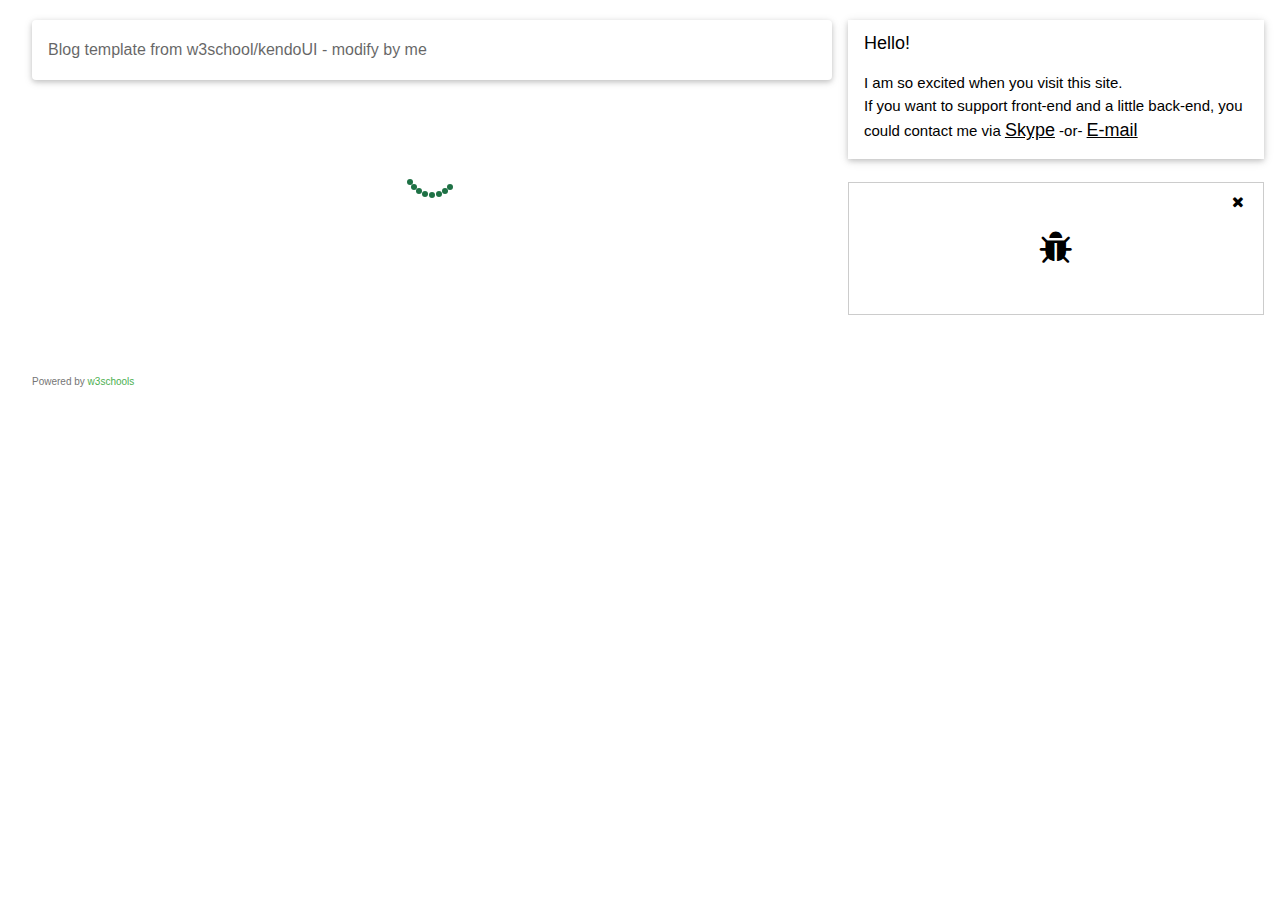
==== index.html @ fbae6c81 "minify" ====
<!DOCTYPE html>
<html lang="en">
  <head>
    <title>DaiNB</title>
    <meta charset="utf-8">
    <meta http-equiv="X-UA-Compatible" content="IE=edge">
    <meta name="viewport" content="width=device-width, initial-scale=1">
    <link rel="stylesheet" href="https://www.w3schools.com/w3css/4/w3.css">
    <link rel="stylesheet" href="https://fonts.googleapis.com/css?family=Montserrat">
    <link rel="stylesheet" href="https://cdnjs.cloudflare.com/ajax/libs/font-awesome/4.7.0/css/font-awesome.min.css">
  <link rel="stylesheet" href="https://kendo.cdn.telerik.com/2019.2.514/styles/kendo.common-material.min.css" />
  <link rel="stylesheet" href="https://kendo.cdn.telerik.com/2019.2.514/styles/kendo.material.min.css" />
  <link rel="stylesheet" href="https://kendo.cdn.telerik.com/2019.2.514/styles/kendo.material.mobile.min.css" />
    <link rel="stylesheet" href="/style.css">
  <script src="https://ajax.googleapis.com/ajax/libs/jquery/3.4.1/jquery.min.js"></script>
  <script src="https://kendo.cdn.telerik.com/2019.2.514/js/kendo.all.min.js"></script>
  </head>  
  <style>
    .w3-container.w3-content{max-width:1400px}.w3-container.w3-content a{text-decoration:none}.w3-col.l4.m4 p>a{font-size:18px;text-decoration:underline!important}.w-post-meta>div{display:inline-block;padding-right:20px}.w-post-meta .w3-right{padding:0 0 10px 0}a:hover{color:#1e7145;text-decoration:underline}.w-post-content{padding-left:16px;padding-right:16px;margin-top:-5px}.w-post-imgs div:nth-child(2n+1){padding-right:9px}.w-post-imgs div:nth-child(2n){padding-left:9px}.w3-left.w3-circle.w3-margin-right{width:55px}.wp p{padding:0 16px;margin-top:0;white-space:pre-line}.wp div{width:100%;border-top:1px solid #000;border-bottom:1px solid #000;padding:16px;margin-bottom:16px}.wp img{width:100%;padding-bottom:16px}.lds-roller{display:inline-block;position:relative;margin-top:89px;width:64px;height:64px}.lds-roller div{animation:lds-roller 1.2s cubic-bezier(.5,0,.5,1) infinite;transform-origin:32px 32px}.lds-roller div:after{content:" ";display:block;position:absolute;width:6px;height:6px;border-radius:50%;background:#1e7145;margin:-3px 0 0 -3px}.lds-roller div:nth-child(1){animation-delay:-36ms}.lds-roller div:nth-child(1):after{top:50px;left:50px}.lds-roller div:nth-child(2){animation-delay:-72ms}.lds-roller div:nth-child(2):after{top:54px;left:45px}.lds-roller div:nth-child(3){animation-delay:-108ms}.lds-roller div:nth-child(3):after{top:57px;left:39px}.lds-roller div:nth-child(4){animation-delay:-144ms}.lds-roller div:nth-child(4):after{top:58px;left:32px}.lds-roller div:nth-child(5){animation-delay:-.18s}.lds-roller div:nth-child(5):after{top:57px;left:25px}.lds-roller div:nth-child(6){animation-delay:-216ms}.lds-roller div:nth-child(6):after{top:54px;left:19px}.lds-roller div:nth-child(7){animation-delay:-252ms}.lds-roller div:nth-child(7):after{top:50px;left:14px}.lds-roller div:nth-child(8){animation-delay:-288ms}.lds-roller div:nth-child(8):after{top:45px;left:10px}@keyframes lds-roller{0%{transform:rotate(0)}100%{transform:rotate(360deg)}}@media screen and (max-width:414px){.w3-container.w3-content{padding-left:0;padding-right:0}.w3-card.w3-white.w3-margin .w3-half{padding-left:0;padding-right:0}.w3-col.l4.m4{padding-left:16px;padding-right:16px}}
  </style>
<body class="w3-theme-l5">
  <div class="w3-container w3-content" style="margin-top:20px">
    <div class="w3-row">
      <div class="w3-col l8 m8">    
        <div class="w3-row-padding">
          <div class="w3-col m12">
            <div class="w3-card w3-round w3-white">
              <div class="w3-container w3-padding">
                <h6 class="w3-opacity">Blog template from w3school/kendoUI - modify by me</h6>
              </div>
            </div>
          </div>
        </div>
    <div id="kPost"><div class="lds-roller w3-display-middle">
      <div></div><div></div><div></div><div></div><div></div><div></div><div></div><div></div></div>
    </div>
    <script type="text/x-kendo-template" id="tempPost">
        <div class="w3-card w3-white w3-margin"><br>
          <div class="w3-container">
            <img src=#: imgTitle # alt=#: title # class="w3-left w3-circle w3-margin-right">
            <h4>#: title #</h4>
            <hr class="w3-clear">
          </div>
        #var h=html;if(h){#
            <div class="wp"> #= h # </div>
        #} else {#
          <p class="w-post-content">#: content #</p>
            #var l=images.length; if( l > 1){#
              <div class="w-post-imgs">
              #for(var i = 0; i < l; i++) {#
                <div class="w3-half">
                  <img src=#: images[i] # style="width:100%" alt=#: 'img-content-' + i # class="w3-margin-bottom">
                </div>
              #}#
              </div>
            #}else if(l > 0){var img = images[0];#
              #if(img) {#
                <img src=#: images[0] # style="width:100%" alt=#: 'img-content' # class="w3-margin-bottom">
              #}#
          #} }#
              <div class="w-post-meta w3-container">
                <div class="w3-theme-d2 w3-margin-bottom"><i class="fa fa-eye"></i>  #: view #</div> 
                <div class="w3-theme-d1 w3-margin-bottom"><i class="fa fa-thumbs-up"></i>  #: like #</div> 
                <div class="w3-theme-d1 w3-margin-bottom"><i class="fa fa-calendar-check-o"></i>  #: date #</div> 
            #if(viewMore){#
                <div class="w3-right"><a href=#: viewMore # target="_blank">View More <span class="fa fa-angle-double-right"></span></a></div> 
            #}#
          </div>
        </div>
    </script>
      </div>  
      <script type="text/x-kendo-template" id="tempInfo">
        <div class="w3-card w3-white"> 
          <div class="w3-container">
            #var lC = iClass.length, lN = listName.length; #
            #if(title){#
              #if(img){#
                <h4 class="w3-center">#: title #</h4>
          </div>
                <img src=#: img # alt=#:type + id # style="height:300px;width:100%;object-fit: cover;">
                <div class="w3-container ">
                #if(lC>0 && iClass[0]){#
                  <hr>
                    #for(var x=0 ;x<lN; x++){#
                      <p><i class="fa fa-fw w3-margin-right w3-text-theme #:iClass[x]#"></i> #:listName[x]#</p>
                    #}#
                  #} else {#
                    #for(var x=0 ;x<lN; x++){#
                        <p class="w3-center">#:listName[x]#</p>
                    #}#
                  #}#
                </div>
              #} else {#
                <h4>#: title #</h4>
                #if(lN > 0 && listName[0]){# <p>
                  #for(var x=0 ;x<lN; x++){#
                    <span class="w3-tag w3-small w3-theme-l1">#:listName[x]#</span>
                  #}# </p>
                #}#
          </div>
              #}#
            #} else {#
              #if(lC>0 && iClass[0]){#
                #for(var x=0 ;x<lN; x++){#
                  <a class="w3-margin-top w3-block w3-theme-l1 w3-left-align" href=#:listLink[x]# target="_blank">
                    <i class="fa fa-fw w3-margin-right #:iClass[x]#"></i> #:listName[x]#
                  </a>
                #}# <br>
              #}#
          </div>
            #}#
        </div><br>
      </script>
      <div class="w3-col l4 m4"> 
        <div id="kInfo"> </div>
        <div class="w3-card w3-white">
          <div class="w3-container">
            <h5>Hello!</h5>
            <p>
              I am so excited when you visit this site. <br>
              If you want to support front-end and a little back-end, you could contact me via
              <a href="skype:baodaihd89?call" target="_blank">Skype</a> -or-
              <a href="mailto:baodaihd89@gmail.com">E-mail</a>
            </p>
          </div>
        </div>
        <br>
          <div class="w3-padding-32 w3-center w3-container w3-display-container w3-theme-l4 w3-border w3-theme-border w3-margin-bottom w3-hide-small">
            <span onclick="this.parentElement.style.display='none'" class="w3-button w3-theme-l3 w3-display-topright" style="margin-right:3px;">
              <i class="fa fa-remove"></i>
            </span>
            <p><i class="fa fa-bug w3-xxlarge"></i></p>
          </div>
      </div>              
    </div>               
  </div>  
  <footer class="w3-container w3-content w3-padding-32">
    <div class="row" style="padding-left:16px;">
      <p class="w3-tiny w3-text-grey">Powered by <a href="https://www.w3schools.com" target="_blank" class="w3-text-green w3-hover-text-green">w3schools</a></p>
    </div>
  </footer>
  <script src="/script.js"></script>
</body>
</html>
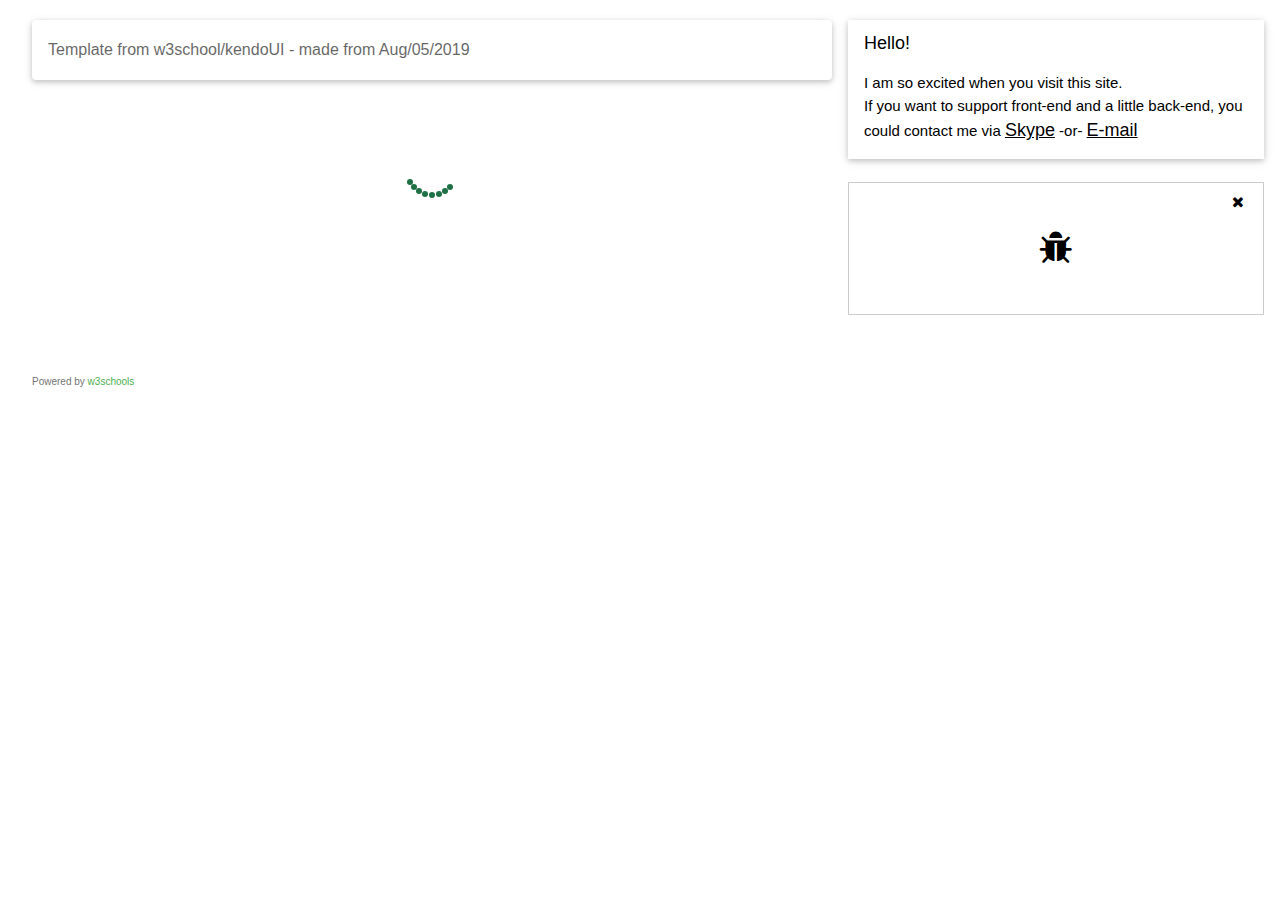
==== commit bf66b69a: "update text header" ====
--- a/index.html
+++ b/index.html
@@ -5,18 +5,19 @@
     <meta charset="utf-8">
     <meta http-equiv="X-UA-Compatible" content="IE=edge">
     <meta name="viewport" content="width=device-width, initial-scale=1">
-    <link rel="stylesheet" href="https://www.w3schools.com/w3css/4/w3.css">
+      <link rel="shortcut icon" type="image/png" href="/images/icon.png"/>
+    <link rel="stylesheet" href="/css/w3.css">
     <link rel="stylesheet" href="https://fonts.googleapis.com/css?family=Montserrat">
     <link rel="stylesheet" href="https://cdnjs.cloudflare.com/ajax/libs/font-awesome/4.7.0/css/font-awesome.min.css">
   <link rel="stylesheet" href="https://kendo.cdn.telerik.com/2019.2.514/styles/kendo.common-material.min.css" />
   <link rel="stylesheet" href="https://kendo.cdn.telerik.com/2019.2.514/styles/kendo.material.min.css" />
   <link rel="stylesheet" href="https://kendo.cdn.telerik.com/2019.2.514/styles/kendo.material.mobile.min.css" />
-    <link rel="stylesheet" href="/style.css">
+    <link rel="stylesheet" href="/css/style.css">
   <script src="https://ajax.googleapis.com/ajax/libs/jquery/3.4.1/jquery.min.js"></script>
   <script src="https://kendo.cdn.telerik.com/2019.2.514/js/kendo.all.min.js"></script>
   </head>  
   <style>
-    .w3-container.w3-content{max-width:1400px}.w3-container.w3-content a{text-decoration:none}.w3-col.l4.m4 p>a{font-size:18px;text-decoration:underline!important}.w-post-meta>div{display:inline-block;padding-right:20px}.w-post-meta .w3-right{padding:0 0 10px 0}a:hover{color:#1e7145;text-decoration:underline}.w-post-content{padding-left:16px;padding-right:16px;margin-top:-5px}.w-post-imgs div:nth-child(2n+1){padding-right:9px}.w-post-imgs div:nth-child(2n){padding-left:9px}.w3-left.w3-circle.w3-margin-right{width:55px}.wp p{padding:0 16px;margin-top:0;white-space:pre-line}.wp div{width:100%;border-top:1px solid #000;border-bottom:1px solid #000;padding:16px;margin-bottom:16px}.wp img{width:100%;padding-bottom:16px}.lds-roller{display:inline-block;position:relative;margin-top:89px;width:64px;height:64px}.lds-roller div{animation:lds-roller 1.2s cubic-bezier(.5,0,.5,1) infinite;transform-origin:32px 32px}.lds-roller div:after{content:" ";display:block;position:absolute;width:6px;height:6px;border-radius:50%;background:#1e7145;margin:-3px 0 0 -3px}.lds-roller div:nth-child(1){animation-delay:-36ms}.lds-roller div:nth-child(1):after{top:50px;left:50px}.lds-roller div:nth-child(2){animation-delay:-72ms}.lds-roller div:nth-child(2):after{top:54px;left:45px}.lds-roller div:nth-child(3){animation-delay:-108ms}.lds-roller div:nth-child(3):after{top:57px;left:39px}.lds-roller div:nth-child(4){animation-delay:-144ms}.lds-roller div:nth-child(4):after{top:58px;left:32px}.lds-roller div:nth-child(5){animation-delay:-.18s}.lds-roller div:nth-child(5):after{top:57px;left:25px}.lds-roller div:nth-child(6){animation-delay:-216ms}.lds-roller div:nth-child(6):after{top:54px;left:19px}.lds-roller div:nth-child(7){animation-delay:-252ms}.lds-roller div:nth-child(7):after{top:50px;left:14px}.lds-roller div:nth-child(8){animation-delay:-288ms}.lds-roller div:nth-child(8):after{top:45px;left:10px}@keyframes lds-roller{0%{transform:rotate(0)}100%{transform:rotate(360deg)}}@media screen and (max-width:414px){.w3-container.w3-content{padding-left:0;padding-right:0}.w3-card.w3-white.w3-margin .w3-half{padding-left:0;padding-right:0}.w3-col.l4.m4{padding-left:16px;padding-right:16px}}
+    
   </style>
 <body class="w3-theme-l5">
   <div class="w3-container w3-content" style="margin-top:20px">
@@ -26,7 +27,7 @@
           <div class="w3-col m12">
             <div class="w3-card w3-round w3-white">
               <div class="w3-container w3-padding">
-                <h6 class="w3-opacity">Blog template from w3school/kendoUI - modify by me</h6>
+                <h6 class="w3-opacity">Template from w3school/kendoUI - made from Aug/05/2019</h6>
               </div>
             </div>
           </div>
@@ -134,11 +135,12 @@
       </div>              
     </div>               
   </div>  
-  <footer class="w3-container w3-content w3-padding-32">
+  <div id="popOpenPhoto"></div>
+    <footer class="w3-container w3-content w3-padding-32">
     <div class="row" style="padding-left:16px;">
       <p class="w3-tiny w3-text-grey">Powered by <a href="https://www.w3schools.com" target="_blank" class="w3-text-green w3-hover-text-green">w3schools</a></p>
     </div>
   </footer>
-  <script src="/script.js"></script>
+  <script src="/jss/script.js"></script>
 </body>
 </html>
--- a/css/style.css
+++ b/css/style.css
@@ -0,0 +1 @@
+.w3-container.w3-content{max-width:1400px}.w3-container.w3-content a{text-decoration:none}.w3-col.l4.m4 p>a{font-size:18px;text-decoration:underline!important}.w-post-meta>div{display:inline-block;padding-right:20px}.w-post-meta .w3-right{padding:0 0 10px 0}a:hover{color:#1e7145;text-decoration:underline}.w-post-content{padding-left:16px;padding-right:16px;margin-top:-5px}.w-post-imgs div:nth-child(2n+1){padding-right:9px}.w-post-imgs div:nth-child(2n){padding-left:9px}.w3-left.w3-circle.w3-margin-right{width:55px}.wp p{padding:0 16px;margin-top:0;white-space:pre-line}.wp div{width:100%;border-top:1px solid #000;border-bottom:1px solid #000;padding:16px;margin-bottom:16px}.wp img{width:100%;padding-bottom:16px}.lds-roller{display:inline-block;position:relative;margin-top:89px;width:64px;height:64px}.lds-roller div{animation:lds-roller 1.2s cubic-bezier(.5,0,.5,1) infinite;transform-origin:32px 32px}.lds-roller div:after{content:" ";display:block;position:absolute;width:6px;height:6px;border-radius:50%;background:#1e7145;margin:-3px 0 0 -3px}.lds-roller div:nth-child(1){animation-delay:-36ms}.lds-roller div:nth-child(1):after{top:50px;left:50px}.lds-roller div:nth-child(2){animation-delay:-72ms}.lds-roller div:nth-child(2):after{top:54px;left:45px}.lds-roller div:nth-child(3){animation-delay:-108ms}.lds-roller div:nth-child(3):after{top:57px;left:39px}.lds-roller div:nth-child(4){animation-delay:-144ms}.lds-roller div:nth-child(4):after{top:58px;left:32px}.lds-roller div:nth-child(5){animation-delay:-.18s}.lds-roller div:nth-child(5):after{top:57px;left:25px}.lds-roller div:nth-child(6){animation-delay:-216ms}.lds-roller div:nth-child(6):after{top:54px;left:19px}.lds-roller div:nth-child(7){animation-delay:-252ms}.lds-roller div:nth-child(7):after{top:50px;left:14px}.lds-roller div:nth-child(8){animation-delay:-288ms}.lds-roller div:nth-child(8):after{top:45px;left:10px}@keyframes lds-roller{0%{transform:rotate(0)}100%{transform:rotate(360deg)}}@media screen and (max-width:414px){.w3-container.w3-content{padding-left:0;padding-right:0}.w3-card.w3-white.w3-margin .w3-half{padding-left:0;padding-right:0}.w3-col.l4.m4{padding-left:16px;padding-right:16px}}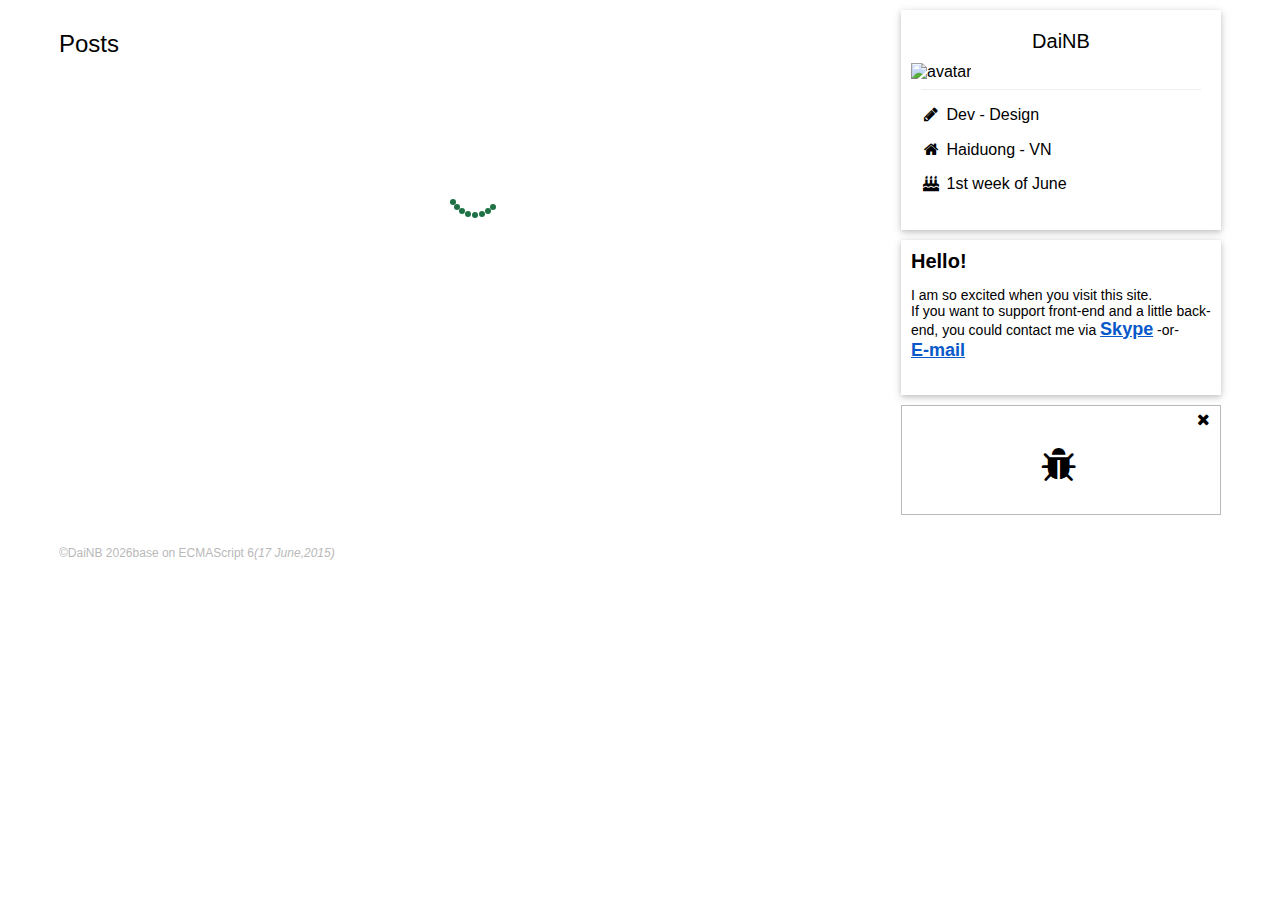
==== commit 737b4a3e: "fix break" ====
--- a/index.html
+++ b/index.html
@@ -5,142 +5,72 @@
     <meta charset="utf-8">
     <meta http-equiv="X-UA-Compatible" content="IE=edge">
     <meta name="viewport" content="width=device-width, initial-scale=1">
-      <link rel="shortcut icon" type="image/png" href="/images/icon.png"/>
-    <link rel="stylesheet" href="/css/w3.css">
+    <link rel="shortcut icon" type="image/png" href="/images/icon.png"/>
     <link rel="stylesheet" href="https://fonts.googleapis.com/css?family=Montserrat">
     <link rel="stylesheet" href="https://cdnjs.cloudflare.com/ajax/libs/font-awesome/4.7.0/css/font-awesome.min.css">
-  <link rel="stylesheet" href="https://kendo.cdn.telerik.com/2019.2.514/styles/kendo.common-material.min.css" />
-  <link rel="stylesheet" href="https://kendo.cdn.telerik.com/2019.2.514/styles/kendo.material.min.css" />
-  <link rel="stylesheet" href="https://kendo.cdn.telerik.com/2019.2.514/styles/kendo.material.mobile.min.css" />
-    <link rel="stylesheet" href="/css/style.css">
-  <script src="https://ajax.googleapis.com/ajax/libs/jquery/3.4.1/jquery.min.js"></script>
-  <script src="https://kendo.cdn.telerik.com/2019.2.514/js/kendo.all.min.js"></script>
-  </head>  
-  <style>
-    
-  </style>
-<body class="w3-theme-l5">
-  <div class="w3-container w3-content" style="margin-top:20px">
-    <div class="w3-row">
-      <div class="w3-col l8 m8">    
-        <div class="w3-row-padding">
-          <div class="w3-col m12">
-            <div class="w3-card w3-round w3-white">
-              <div class="w3-container w3-padding">
-                <h6 class="w3-opacity">Template from w3school/kendoUI - made from Aug/05/2019</h6>
-              </div>
-            </div>
+    <link rel="stylesheet" href="/css/normalize.css">
+    <link rel="stylesheet" href="/css/widescreen.css">
+    <script src="https://ajax.googleapis.com/ajax/libs/jquery/3.4.1/jquery.min.js"></script>
+    <link media="screen and (max-width:896px)" rel="stylesheet" href="/css/smallscr.css">
+  </head>
+<body class="dnb-pt10 dnb-pb10">
+  <section id="dnb-body" class="dnb-flex">
+    <main id="dnb-posts" class="dnb-flex-2 dnb-pl10 dnb-pr10">
+      <input id="dnb-find" class="dnb-h52 dnb-shadow dnb-round4 dnb-pos-sticky" type="search" name="postSearch" placeholder="Welcome!!!" hidden>
+      <header class="dnb-pt10 dnb-pb10 dnb-mt10"><h2>Posts</h2></header>
+      <section id="dnbPosts">
+        <div style="text-align: center">
+          <div class="lds-roller"><div></div><div></div><div></div><div></div><div></div><div></div><div></div><div></div></div>
+        </div>
+      </section>
+    </main>
+      
+    <aside id="dnb-subs" class="dnb-flex-1 dnb-pr10 dnb-pr">
+      <section id="dnbInfo">
+        <div class="dnb-shadow dnb-mb10 dnb-pl10 dnb-pr10 dnb-pt10 dnb-pb10">
+          <h4 class="dnb-v-cen dnb-pt10 dnb-pb10">DaiNB</h4>
+          <img src="https://live.staticflickr.com/65535/48574838266_815be182a9_b.jpg" style="width: 100%; height: 300px; object-fit: cover;" alt="avatar">
+          <hr class="dnb-mr10 dnb-ml10">
+          <div class="dnb-pr10 dnb-pl10 dnb-pb10">
+            <p><i class="fa fa-fw w3-margin-right w3-text-theme fa-pencil"></i>Dev - Design</p>
+            <p><i class="fa fa-fw w3-margin-right w3-text-theme fa-home"></i>Haiduong - VN</p>
+            <p><i class="fa fa-fw w3-margin-right w3-text-theme fa-birthday-cake"></i>1st week of June</p>
           </div>
         </div>
-    <div id="kPost"><div class="lds-roller w3-display-middle">
-      <div></div><div></div><div></div><div></div><div></div><div></div><div></div><div></div></div>
-    </div>
-    <script type="text/x-kendo-template" id="tempPost">
-        <div class="w3-card w3-white w3-margin"><br>
-          <div class="w3-container">
-            <img src=#: imgTitle # alt=#: title # class="w3-left w3-circle w3-margin-right">
-            <h4>#: title #</h4>
-            <hr class="w3-clear">
-          </div>
-        #var h=html;if(h){#
-            <div class="wp"> #= h # </div>
-        #} else {#
-          <p class="w-post-content">#: content #</p>
-            #var l=images.length; if( l > 1){#
-              <div class="w-post-imgs">
-              #for(var i = 0; i < l; i++) {#
-                <div class="w3-half">
-                  <img src=#: images[i] # style="width:100%" alt=#: 'img-content-' + i # class="w3-margin-bottom">
-                </div>
-              #}#
-              </div>
-            #}else if(l > 0){var img = images[0];#
-              #if(img) {#
-                <img src=#: images[0] # style="width:100%" alt=#: 'img-content' # class="w3-margin-bottom">
-              #}#
-          #} }#
-              <div class="w-post-meta w3-container">
-                <div class="w3-theme-d2 w3-margin-bottom"><i class="fa fa-eye"></i>  #: view #</div> 
-                <div class="w3-theme-d1 w3-margin-bottom"><i class="fa fa-thumbs-up"></i>  #: like #</div> 
-                <div class="w3-theme-d1 w3-margin-bottom"><i class="fa fa-calendar-check-o"></i>  #: date #</div> 
-            #if(viewMore){#
-                <div class="w3-right"><a href=#: viewMore # target="_blank">View More <span class="fa fa-angle-double-right"></span></a></div> 
-            #}#
-          </div>
-        </div>
-    </script>
-      </div>  
-      <script type="text/x-kendo-template" id="tempInfo">
-        <div class="w3-card w3-white"> 
-          <div class="w3-container">
-            #var lC = iClass.length, lN = listName.length; #
-            #if(title){#
-              #if(img){#
-                <h4 class="w3-center">#: title #</h4>
-          </div>
-                <img src=#: img # alt=#:type + id # style="height:300px;width:100%;object-fit: cover;">
-                <div class="w3-container ">
-                #if(lC>0 && iClass[0]){#
-                  <hr>
-                    #for(var x=0 ;x<lN; x++){#
-                      <p><i class="fa fa-fw w3-margin-right w3-text-theme #:iClass[x]#"></i> #:listName[x]#</p>
-                    #}#
-                  #} else {#
-                    #for(var x=0 ;x<lN; x++){#
-                        <p class="w3-center">#:listName[x]#</p>
-                    #}#
-                  #}#
-                </div>
-              #} else {#
-                <h4>#: title #</h4>
-                #if(lN > 0 && listName[0]){# <p>
-                  #for(var x=0 ;x<lN; x++){#
-                    <span class="w3-tag w3-small w3-theme-l1">#:listName[x]#</span>
-                  #}# </p>
-                #}#
-          </div>
-              #}#
-            #} else {#
-              #if(lC>0 && iClass[0]){#
-                #for(var x=0 ;x<lN; x++){#
-                  <a class="w3-margin-top w3-block w3-theme-l1 w3-left-align" href=#:listLink[x]# target="_blank">
-                    <i class="fa fa-fw w3-margin-right #:iClass[x]#"></i> #:listName[x]#
-                  </a>
-                #}# <br>
-              #}#
-          </div>
-            #}#
-        </div><br>
-      </script>
-      <div class="w3-col l4 m4"> 
-        <div id="kInfo"> </div>
-        <div class="w3-card w3-white">
-          <div class="w3-container">
+        
+      </section>
+      <section id="dnb-info">
+        <div class="dnb-shadow dnb-mb10 dnb-pl10 dnb-pr10 dnb-pt10 dnb-pb10">
             <h5>Hello!</h5>
-            <p>
+            <p class="dnb-txt14 dnb-pb10">
               I am so excited when you visit this site. <br>
               If you want to support front-end and a little back-end, you could contact me via
-              <a href="skype:baodaihd89?call" target="_blank">Skype</a> -or-
-              <a href="mailto:baodaihd89@gmail.com">E-mail</a>
+              <a class="dnb-txtem dnb-c-coban dnb-in-block" href="skype:baodaihd89?call" target="_blank">Skype</a> -or-
+              <a class="dnb-txtem dnb-c-coban dnb-in-block" href="mailto:baodaihd89@gmail.com">E-mail</a>
             </p>
           </div>
-        </div>
-        <br>
-          <div class="w3-padding-32 w3-center w3-container w3-display-container w3-theme-l4 w3-border w3-theme-border w3-margin-bottom w3-hide-small">
-            <span onclick="this.parentElement.style.display='none'" class="w3-button w3-theme-l3 w3-display-topright" style="margin-right:3px;">
+          <div class="dnb-mb10 dnb-pl10 dnb-pr10 dnb-pt10 dnb-pb10 dnb-pr dnb-h-fone">
+            <span onclick="this.parentElement.style.display='none'" class="dnb-pa dnb-tr">
               <i class="fa fa-remove"></i>
             </span>
-            <p><i class="fa fa-bug w3-xxlarge"></i></p>
+            <p class="dnb-v-cen dnb-pt10 dnb-mt10 dnb-mb20"><i class="fa fa-bug dnb-txt38 dnb-mt10"></i></p>
           </div>
-      </div>              
-    </div>               
-  </div>  
-  <div id="popOpenPhoto"></div>
-    <footer class="w3-container w3-content w3-padding-32">
-    <div class="row" style="padding-left:16px;">
-      <p class="w3-tiny w3-text-grey">Powered by <a href="https://www.w3schools.com" target="_blank" class="w3-text-green w3-hover-text-green">w3schools</a></p>
+      </section>
+    </aside>
+      
+  </section>
+  
+  <footer>
+    <div class="dnb-flex">
+      <div class="dnb-flex-2 dnb-pl10 dnb-pr10 dnb-pt10 dnb-pb10">
+        <p class="dnb-txt12 dnb-c-b9" id="dnb-copyright">&copy; DaiNB Aug/05/2019 base on ECMAScript 6 <i>(17 June, 2015)</i></p>
+      </div>
+      <div class="dnb-flex-1 dnb-pr10 dnb-pt10">
+        
+      </div>
     </div>
   </footer>
+    
   <script src="/jss/script.js"></script>
 </body>
 </html>
--- a/css/widescreen.css
+++ b/css/widescreen.css
@@ -0,0 +1,56 @@
+body {background-color: white; font-family: "Segoe UI",Arial,sans-serif;}
+input[type="search"] {border-width: 1px; padding: 5px 10px; width: 100%; border-left-style: none; border-top-style: none;}
+input::placeholder {color: #d6d6d6}
+input:focus {outline-width: 1px}
+h1, h2, h3, h4, h6 {font-weight: 400;}
+h1, h2, h3, h4,h5, h6 {margin: 0;}
+h4, h5 {font-size: 20px;}
+hr {border-bottom: none; border-left: none; border-right: none; border-top: 1px solid #eee;}
+i {margin-right: 5px}
+a {text-decoration: none; color: inherit;}
+
+#dnb-body, footer > div {margin: 0 auto; max-width: 1368px;}
+.dnb-w100 {width: 100%;}
+.dnb-h52 {height: 52px}
+.dnb-w52 {width: 52px}
+.dnb-pt10 {padding-top: 10px}
+.dnb-pb10 {padding-bottom: 10px}
+.dnb-pl10 {padding-left: 10px}
+.dnb-pr10 {padding-right: 10px}
+.dnb-ml10 {margin-left: 10px}
+.dnb-mr10 {margin-right: 10px}
+.dnb-mb10 {margin-bottom: 10px}
+.dnb-mt10 {margin-top: 10px;}
+.dnb-mb20 {margin-bottom: 20px;}
+.dnb-round-avt {clip-path: circle(50%);}
+.dnb-flex {display: flex; justify-content: center; align-items: flex-start; flex-wrap: wrap;}
+.dnb-flex-1 {flex-basis: 25%; max-width: 25%; min-width: 250px}
+.dnb-flex-2 {flex-basis: 65%; max-width: 65%; min-width: 600px}
+.dnb-post {min-width: }
+.dnb-round4 {border-radius: 4px;}
+.dnb-shadow {box-shadow: 0 2px 5px 0 rgba(0,0,0,0.16), 0 2px 10px 0 rgba(0,0,0,0.12);}
+.dnb-pshadow {box-shadow: 0px 3px 8px 0px rgba(0,0,0,0.2);}
+.dnb-v-cen {text-align: center}
+.dnb-block {display: block; width: 100%;}
+.dnb-in-block {display: inline-block;}
+.dnb-pos-sticky {position: sticky; position: -webkit-sticky; top: 0; z-index: 99}
+.dnb-pheader::before {content: "";display: table;clear: both;}
+.dnb-pheader::after {content: "";display: table;clear: both;}
+.dnb-fl {float: left;}
+.dnb-header {margin: 10px}
+.dnb-fr {float: right}
+.dnb-pcontent > *:not(img) {padding-left: 10px; padding-right: 10px;}
+.dnb-pcontent img {width: 100%;}
+.dnb-tag {background-color: #555;color: #fff;text-align: center;padding: 2px 8px 5px 8px;margin: 2px;display: inline-block;}
+.dnb-txt12 {font-size: 12px;}
+.dnb-txt14 {font-size: 14px;line-height: initial;}
+.dnb-txt38 {font-size: 38px}
+.dnb-txtem {font-size: 18px;text-decoration: underline;font-weight: 600;}
+.dnb-c-coban {color: #0858c9}
+.dnb-c-b9 {color: #b9b9b9}
+.dnb-pr {position: relative}
+.dnb-pa {position: absolute}
+.dnb-tr {top: 0; right: 0; margin: 5px}
+.dnb-h-fone {border: 1px solid #b9b9b9}
+
+.lds-roller{display:inline-block;position:relative;margin-top:89px;width:64px;height:64px}.lds-roller div{animation:lds-roller 1.2s cubic-bezier(.5,0,.5,1) infinite;transform-origin:32px 32px}.lds-roller div:after{content:" ";display:block;position:absolute;width:6px;height:6px;border-radius:50%;background:#1e7145;margin:-3px 0 0 -3px}.lds-roller div:nth-child(1){animation-delay:-36ms}.lds-roller div:nth-child(1):after{top:50px;left:50px}.lds-roller div:nth-child(2){animation-delay:-72ms}.lds-roller div:nth-child(2):after{top:54px;left:45px}.lds-roller div:nth-child(3){animation-delay:-108ms}.lds-roller div:nth-child(3):after{top:57px;left:39px}.lds-roller div:nth-child(4){animation-delay:-144ms}.lds-roller div:nth-child(4):after{top:58px;left:32px}.lds-roller div:nth-child(5){animation-delay:-.18s}.lds-roller div:nth-child(5):after{top:57px;left:25px}.lds-roller div:nth-child(6){animation-delay:-216ms}.lds-roller div:nth-child(6):after{top:54px;left:19px}.lds-roller div:nth-child(7){animation-delay:-252ms}.lds-roller div:nth-child(7):after{top:50px;left:14px}.lds-roller div:nth-child(8){animation-delay:-288ms}.lds-roller div:nth-child(8):after{top:45px;left:10px}@keyframes lds-roller{0%{transform:rotate(0)}100%{transform:rotate(360deg)}}--- a/css/smallscr.css
+++ b/css/smallscr.css
@@ -0,0 +1,11 @@
+aside {padding-left: 10px;}
+.dnb-flex-1,.dnb-flex-2 {flex-basis: 100%; max-width: 100%; min-width: 90%}
+.dnb-flex-1 {padding-left: 10px}
+.dnb-h-fone {display: none}
+
+@media screen and (max-width: 421px) {
+    .dnb-fr {
+        float: none; display: block;
+        text-align: right; margin-top: 20px;
+    }
+}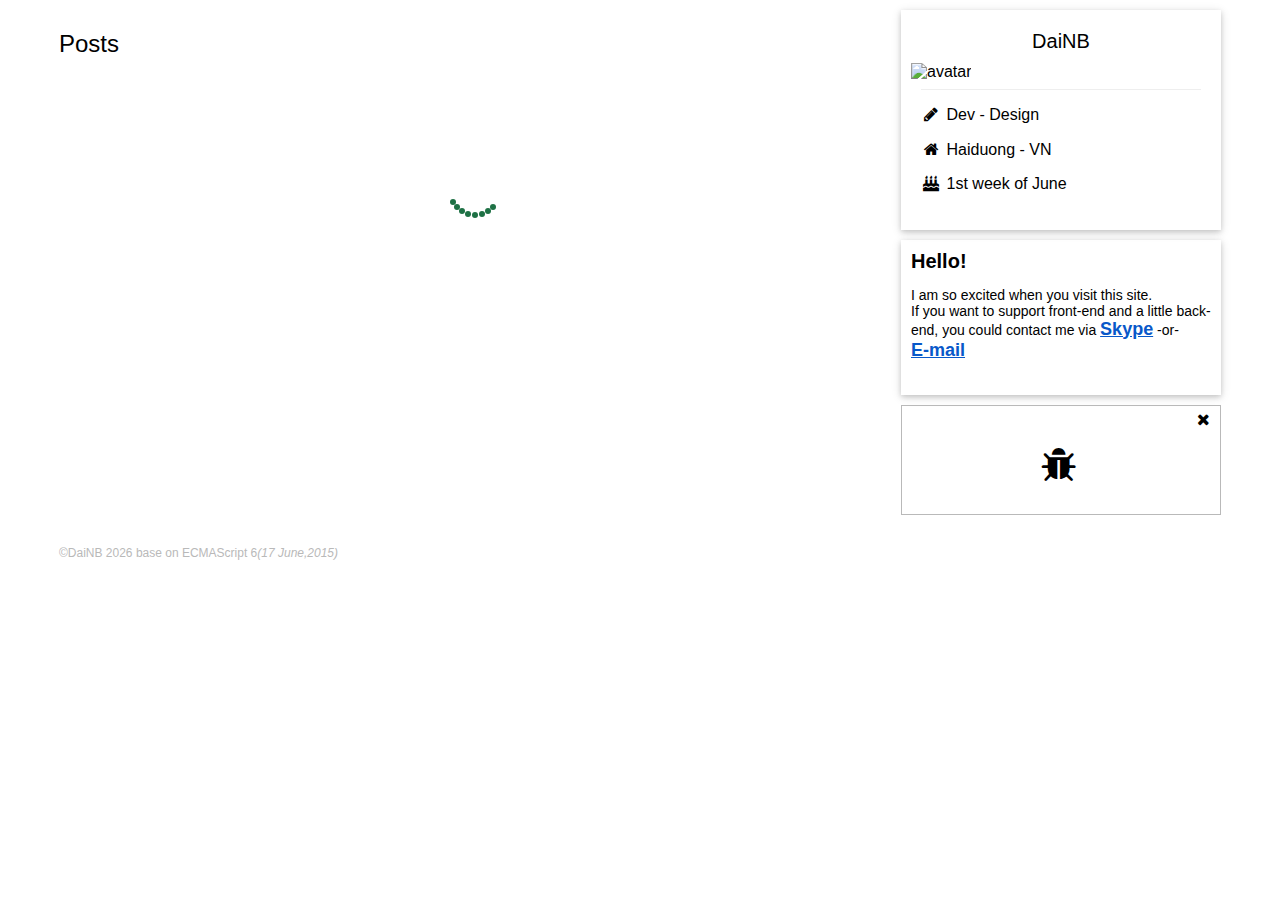
==== commit 4bad6c81: "remove jquery lib" ====
--- a/index.html
+++ b/index.html
@@ -10,7 +10,7 @@
     <link rel="stylesheet" href="https://cdnjs.cloudflare.com/ajax/libs/font-awesome/4.7.0/css/font-awesome.min.css">
     <link rel="stylesheet" href="/css/normalize.css">
     <link rel="stylesheet" href="/css/widescreen.css">
-    <script src="https://ajax.googleapis.com/ajax/libs/jquery/3.4.1/jquery.min.js"></script>
+    
     <link media="screen and (max-width:896px)" rel="stylesheet" href="/css/smallscr.css">
   </head>
 <body class="dnb-pt10 dnb-pb10">
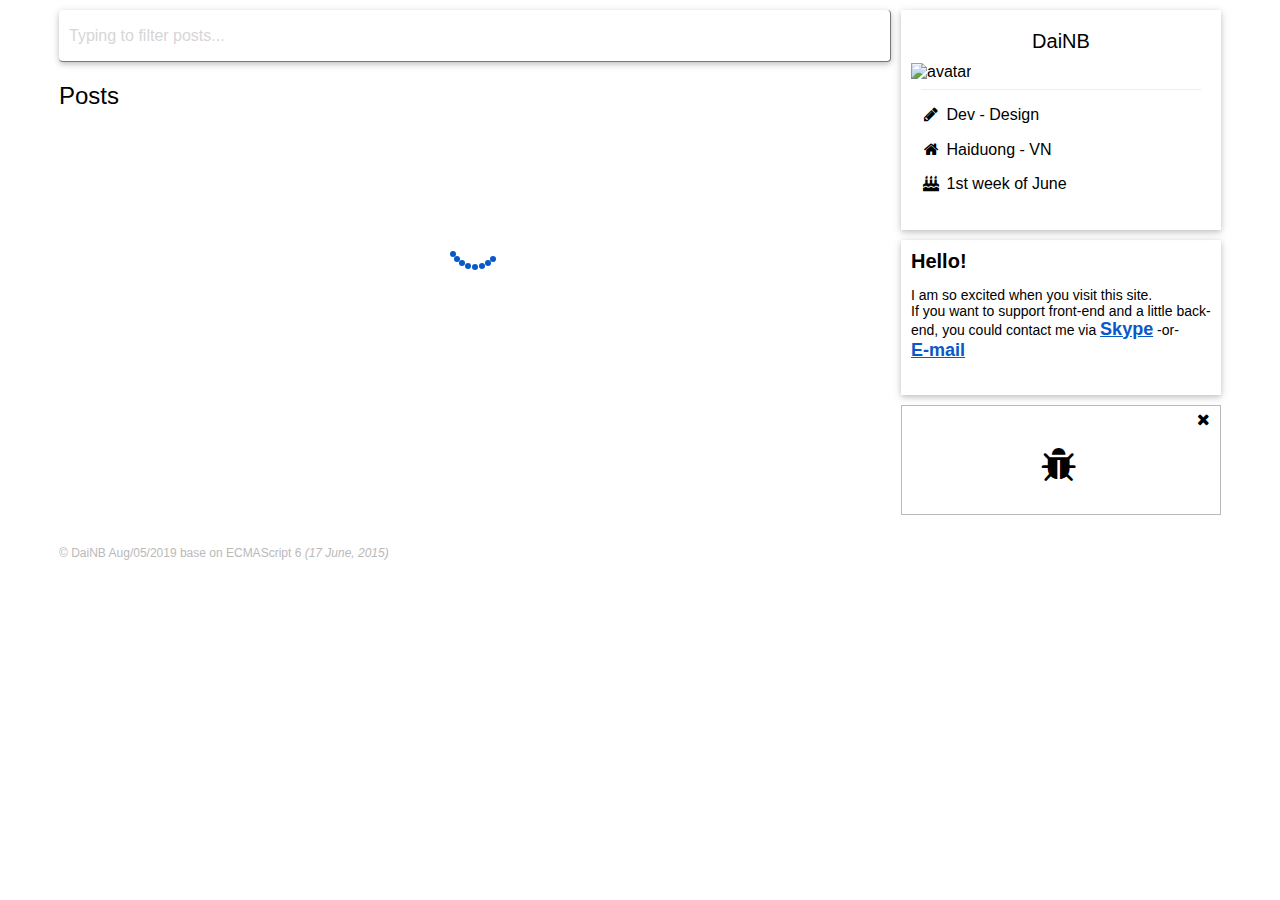
==== commit 805bc9ec: "update filter in ver 2.1" ====
--- a/index.html
+++ b/index.html
@@ -16,7 +16,7 @@
 <body class="dnb-pt10 dnb-pb10">
   <section id="dnb-body" class="dnb-flex">
     <main id="dnb-posts" class="dnb-flex-2 dnb-pl10 dnb-pr10">
-      <input id="dnb-find" class="dnb-h52 dnb-shadow dnb-round4 dnb-pos-sticky" type="search" name="postSearch" placeholder="Welcome!!!" hidden>
+      <input id="dnb-find" class="dnb-h52 dnb-shadow dnb-round4 dnb-pos-sticky" type="search" name="postSearch" placeholder="Typing to filter posts...">
       <header class="dnb-pt10 dnb-pb10 dnb-mt10"><h2>Posts</h2></header>
       <section id="dnbPosts">
         <div style="text-align: center">
--- a/css/widescreen.css
+++ b/css/widescreen.css
@@ -53,4 +53,4 @@
 .dnb-tr {top: 0; right: 0; margin: 5px}
 .dnb-h-fone {border: 1px solid #b9b9b9}
 
-.lds-roller{display:inline-block;position:relative;margin-top:89px;width:64px;height:64px}.lds-roller div{animation:lds-roller 1.2s cubic-bezier(.5,0,.5,1) infinite;transform-origin:32px 32px}.lds-roller div:after{content:" ";display:block;position:absolute;width:6px;height:6px;border-radius:50%;background:#1e7145;margin:-3px 0 0 -3px}.lds-roller div:nth-child(1){animation-delay:-36ms}.lds-roller div:nth-child(1):after{top:50px;left:50px}.lds-roller div:nth-child(2){animation-delay:-72ms}.lds-roller div:nth-child(2):after{top:54px;left:45px}.lds-roller div:nth-child(3){animation-delay:-108ms}.lds-roller div:nth-child(3):after{top:57px;left:39px}.lds-roller div:nth-child(4){animation-delay:-144ms}.lds-roller div:nth-child(4):after{top:58px;left:32px}.lds-roller div:nth-child(5){animation-delay:-.18s}.lds-roller div:nth-child(5):after{top:57px;left:25px}.lds-roller div:nth-child(6){animation-delay:-216ms}.lds-roller div:nth-child(6):after{top:54px;left:19px}.lds-roller div:nth-child(7){animation-delay:-252ms}.lds-roller div:nth-child(7):after{top:50px;left:14px}.lds-roller div:nth-child(8){animation-delay:-288ms}.lds-roller div:nth-child(8):after{top:45px;left:10px}@keyframes lds-roller{0%{transform:rotate(0)}100%{transform:rotate(360deg)}}+.lds-roller{display:inline-block;position:relative;margin-top:89px;width:64px;height:64px}.lds-roller div{animation:lds-roller 1.2s cubic-bezier(.5,0,.5,1) infinite;transform-origin:32px 32px}.lds-roller div:after{content:" ";display:block;position:absolute;width:6px;height:6px;border-radius:50%;background:#0858c9;margin:-3px 0 0 -3px}.lds-roller div:nth-child(1){animation-delay:-36ms}.lds-roller div:nth-child(1):after{top:50px;left:50px}.lds-roller div:nth-child(2){animation-delay:-72ms}.lds-roller div:nth-child(2):after{top:54px;left:45px}.lds-roller div:nth-child(3){animation-delay:-108ms}.lds-roller div:nth-child(3):after{top:57px;left:39px}.lds-roller div:nth-child(4){animation-delay:-144ms}.lds-roller div:nth-child(4):after{top:58px;left:32px}.lds-roller div:nth-child(5){animation-delay:-.18s}.lds-roller div:nth-child(5):after{top:57px;left:25px}.lds-roller div:nth-child(6){animation-delay:-216ms}.lds-roller div:nth-child(6):after{top:54px;left:19px}.lds-roller div:nth-child(7){animation-delay:-252ms}.lds-roller div:nth-child(7):after{top:50px;left:14px}.lds-roller div:nth-child(8){animation-delay:-288ms}.lds-roller div:nth-child(8):after{top:45px;left:10px}@keyframes lds-roller{0%{transform:rotate(0)}100%{transform:rotate(360deg)}}